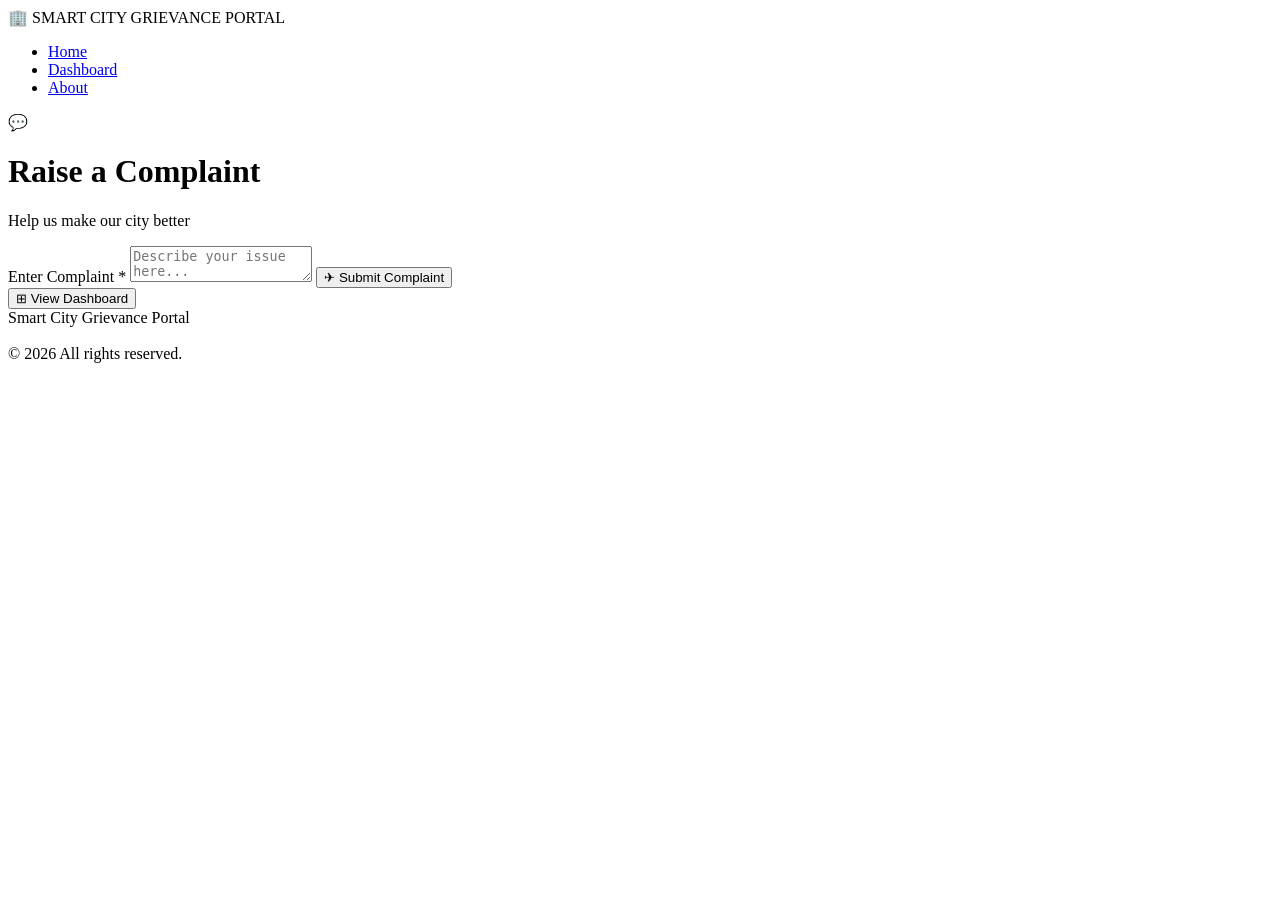
==== templates/index.html @ 44b4b2a1 "Initial commit - Smart City Grievance Portal" ====
<!DOCTYPE html>
<html>
<head>
    <title>Smart City Grievance Portal</title>

    <link rel="stylesheet"
    href="{{ url_for('static', filename='style.css') }}">
</head>

<body>

    <nav class="navbar">

        <div class="logo">
            🏢 SMART CITY <span>GRIEVANCE PORTAL</span>
        </div>

        <ul>
            <li><a href="/">Home</a></li>
            <li><a href="/dashboard">Dashboard</a></li>
            <li><a href="#">About</a></li>
        </ul>

    </nav>

    <div class="main-container">

        <div class="card">

            <div class="icon-circle">
                💬
            </div>

            <h1>Raise a Complaint</h1>

            <p>Help us make our city better</p>

            <div class="line"></div>

            <form method="POST">

                <label>Enter Complaint <span>*</span></label>

                <textarea
                    name="complaint"
                    placeholder="Describe your issue here..."
                    required></textarea>

                <button
                    class="submit-btn"
                    type="submit">

                    ✈ Submit Complaint

                </button>

            </form>

            <a href="/dashboard">

                <button
                    class="dashboard-btn">

                    ⊞ View Dashboard

                </button>

            </a>

        </div>

    </div>

    <footer>

        Smart City Grievance Portal

        <br><br>

        © 2026 All rights reserved.

    </footer>

</body>
</html>
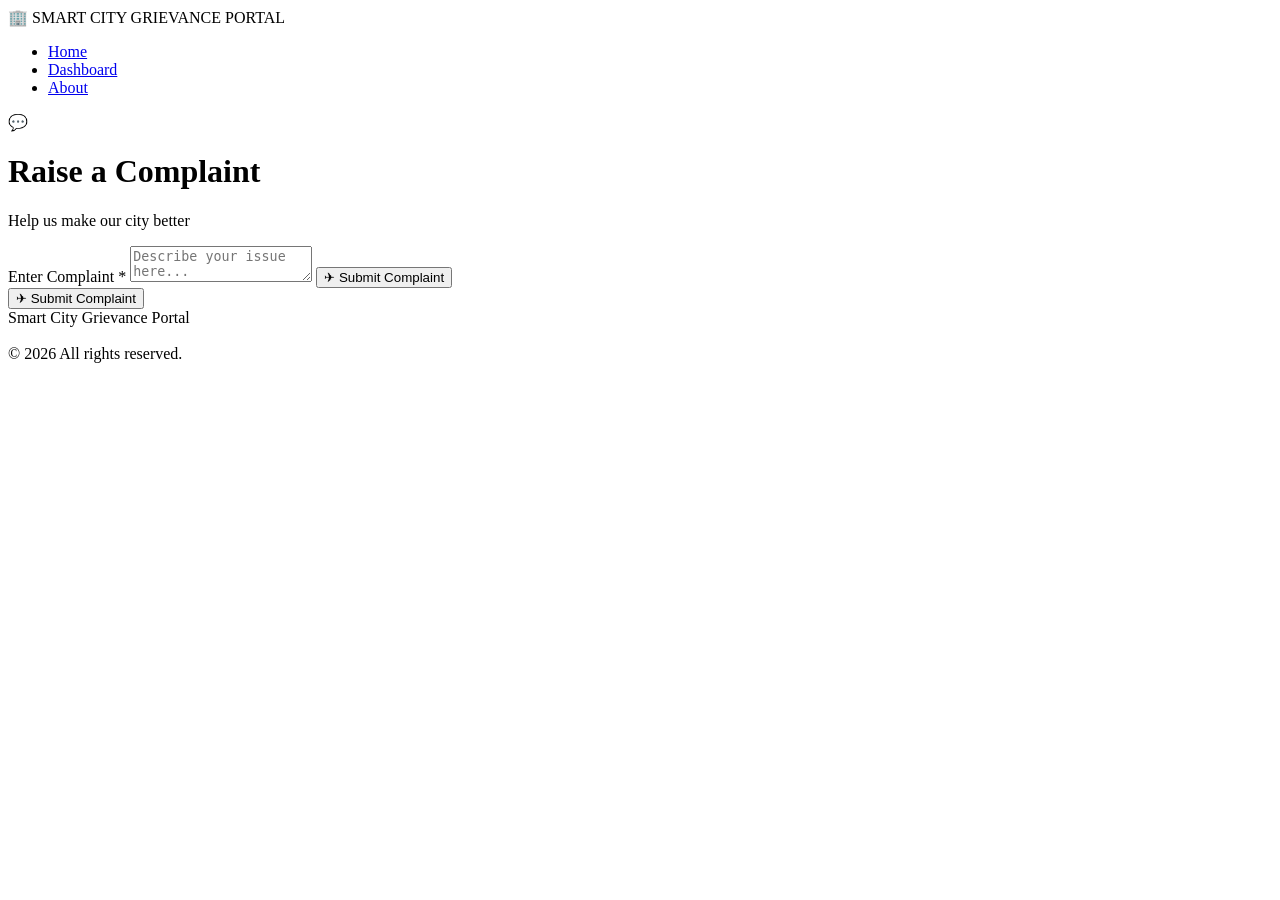
==== commit 6ce1fec3: "Remove dashboard button from public page" ====
--- a/templates/index.html
+++ b/templates/index.html
@@ -55,17 +55,9 @@
                 </button>
 
             </form>
-
-            <a href="/dashboard">
-
-                <button
-                    class="dashboard-btn">
-
-                    ⊞ View Dashboard
-
-                </button>
-
-            </a>
+            <button type="submit">
+            ✈ Submit Complaint
+            </button>
 
         </div>
 
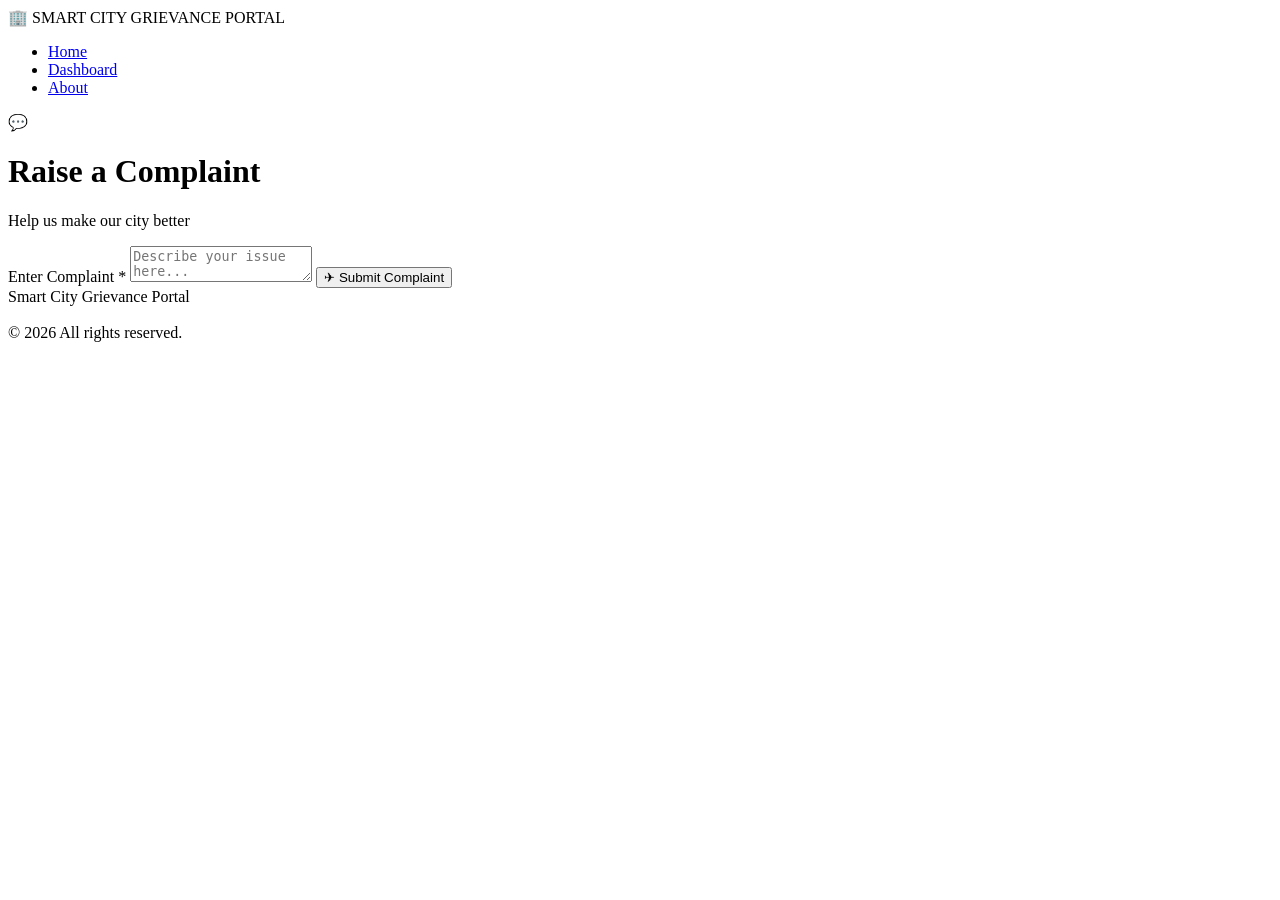
==== commit 4734cc34: "Remove submit button from public page" ====
--- a/templates/index.html
+++ b/templates/index.html
@@ -55,9 +55,6 @@
                 </button>
 
             </form>
-            <button type="submit">
-            ✈ Submit Complaint
-            </button>
 
         </div>
 
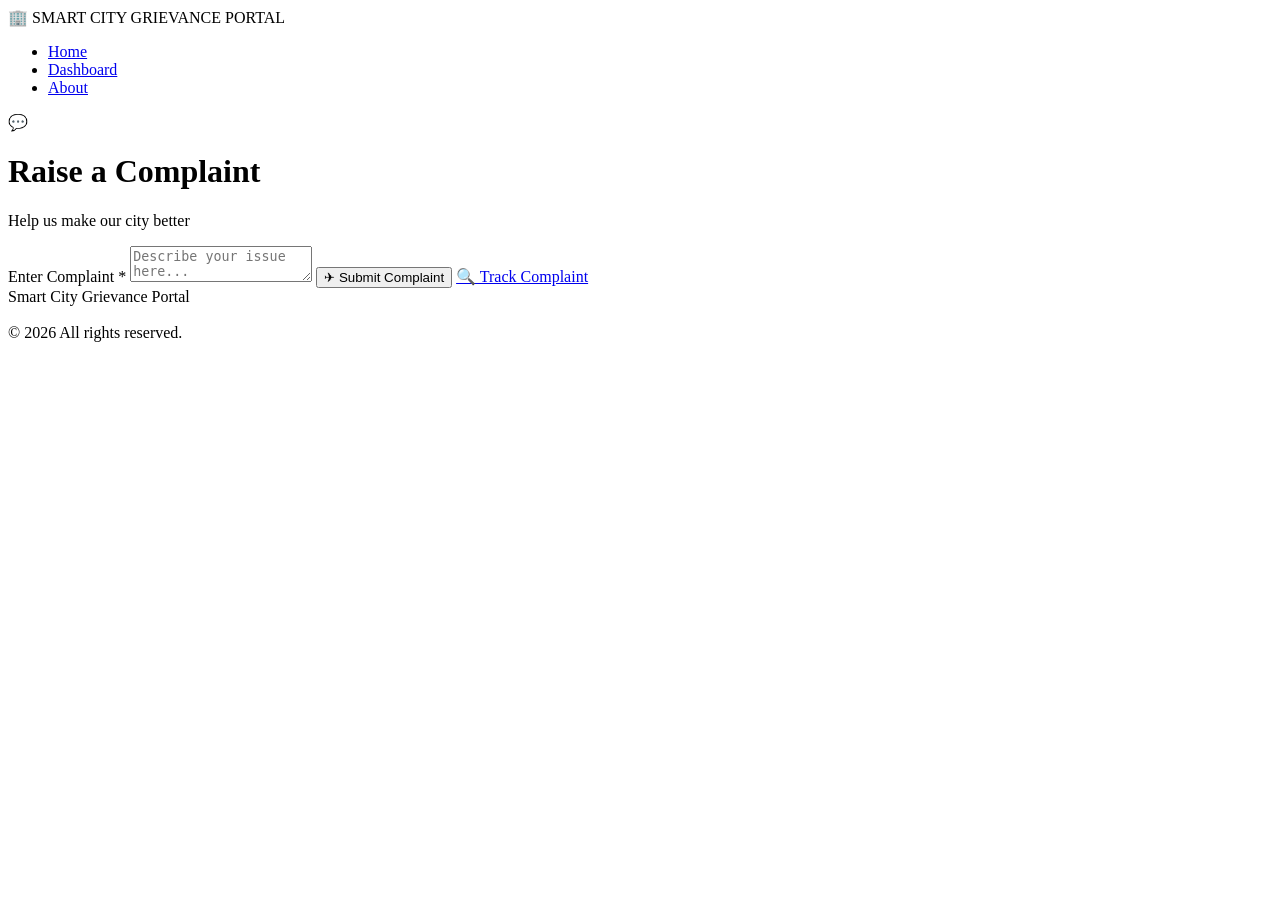
==== commit 882829cf: "Add complaint tracking system and dashboard enhancements" ====
--- a/templates/index.html
+++ b/templates/index.html
@@ -53,6 +53,10 @@
                     ✈ Submit Complaint
 
                 </button>
+                
+                <a href="/track" class="track-btn">
+                🔍 Track Complaint
+                </a>
 
             </form>
 
